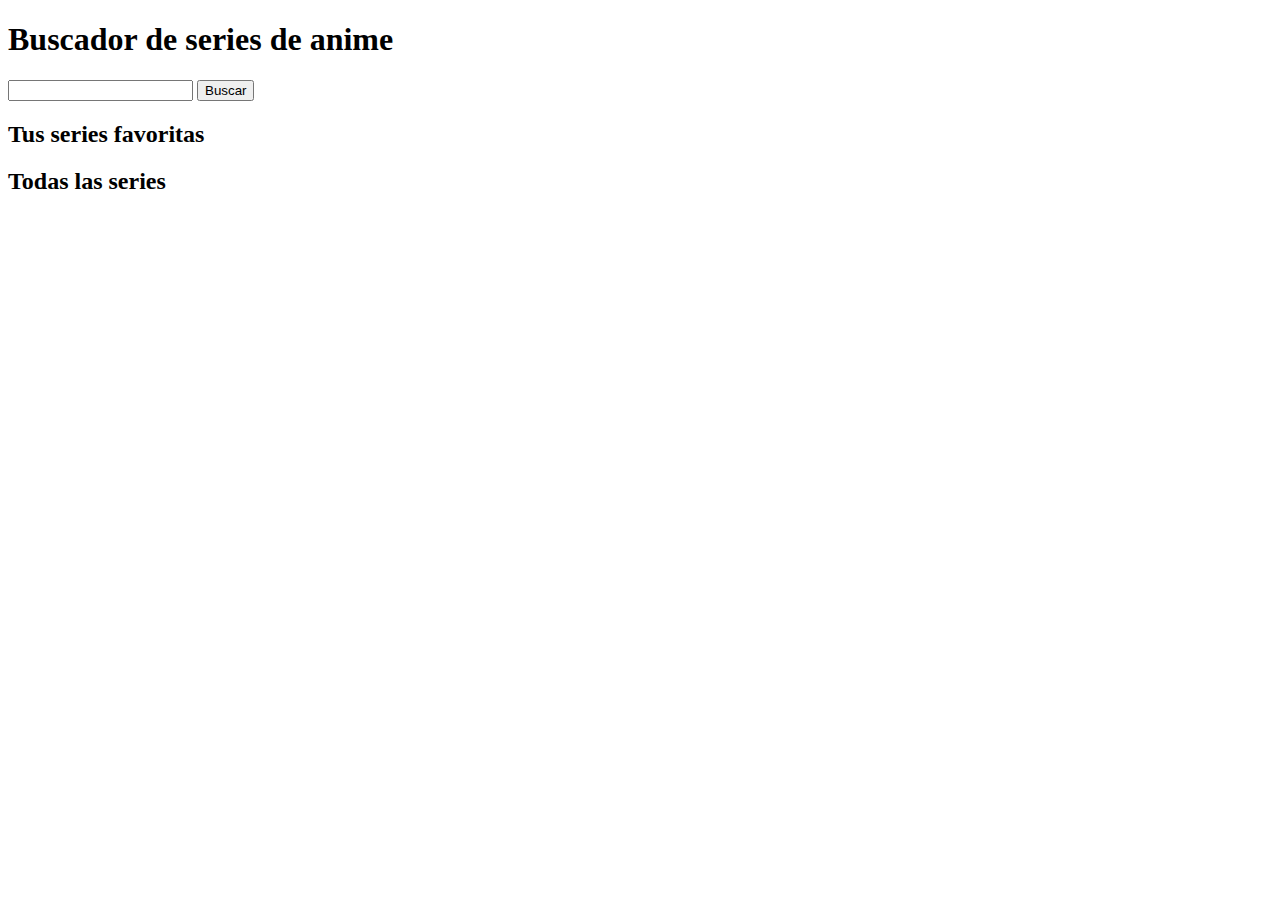
==== src/index.html @ aba6001e "Favs Working" ====
<!DOCTYPE html>
<html lang="es">
  <head>
    <meta charset="UTF-8" />
    <meta name="viewport" content="width=device-width, initial-scale=1" />
    <title>Buscador de series anime</title>  
    <link rel="stylesheet" href="./scss/main.scss" />
  </head>

  <body>
    <main>
    <h1>Buscador de series de anime</h1>
      <div>
        <input type="text" class="js-input-search">
        <button class="js-btn-search">Buscar</button>
        <!-- <button class="js-btn-reset">Reset</button> -->
      </div>
      <div class="container">        
          <div>
            <h2>Tus series favoritas</h2>
            <ul class="favorite js-container-fav">
            </ul>
          </div>

          <!-- Para el botón de cerrar <i class="fa-regular fa-circle-xmark"></i> -->

          <div>
            <h2>Todas las series</h2>
            <section class="js-container-gen">
            </section>
          </div>

      </div>
      
    
      </main>
    <script src="./js/main.js"></script>
  </body>
</html>
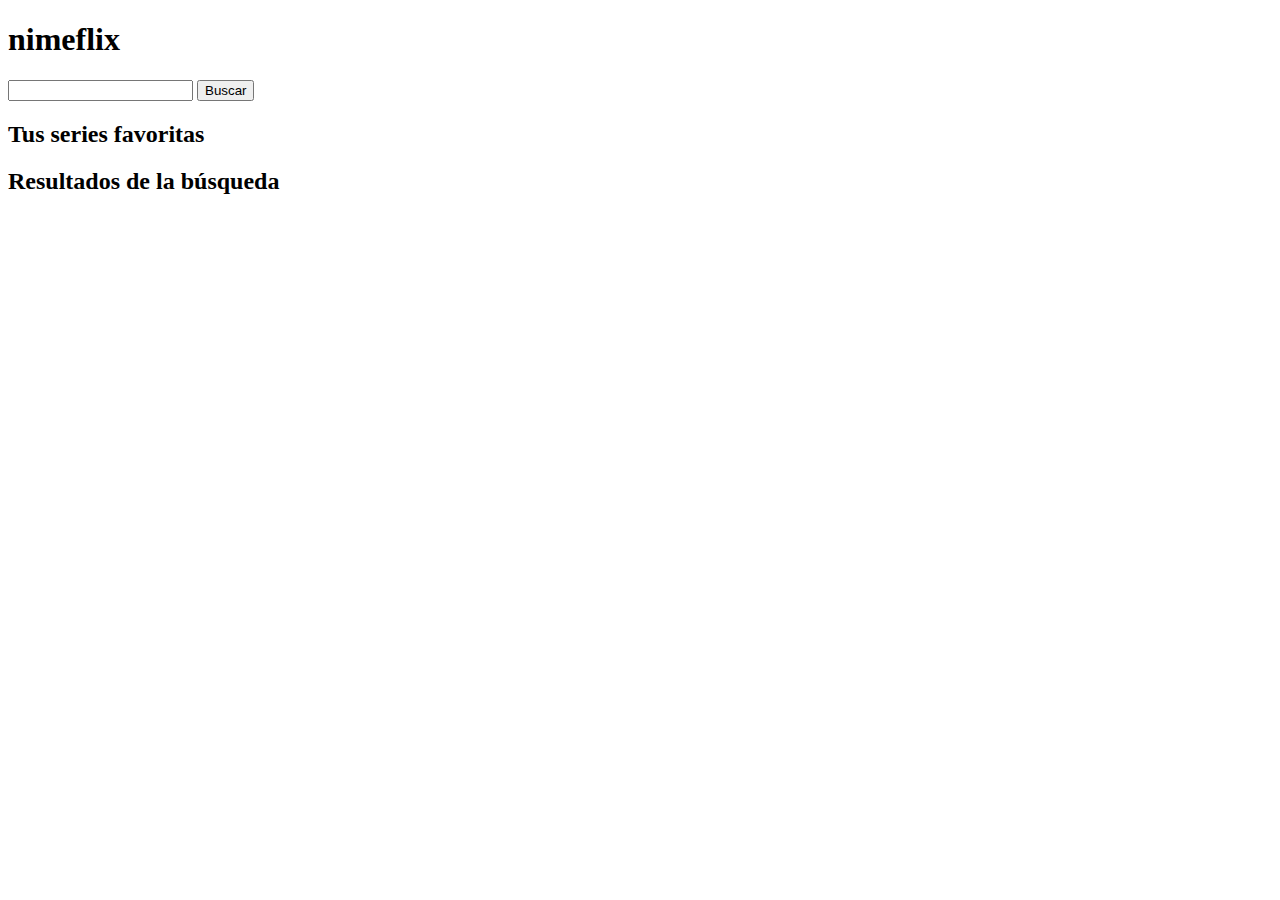
==== commit 4c8a6cd1: "Remove in progress" ====
--- a/src/index.html
+++ b/src/index.html
@@ -5,14 +5,15 @@
     <meta name="viewport" content="width=device-width, initial-scale=1" />
     <title>Buscador de series anime</title>  
     <link rel="stylesheet" href="./scss/main.scss" />
+    <link rel="stylesheet" href="https://cdnjs.cloudflare.com/ajax/libs/font-awesome/6.5.0/css/all.min.css" integrity="sha512-Avb2QiuDEEvB4bZJYdft2mNjVShBftLdPG8FJ0V7irTLQ8Uo0qcPxh4Plq7G5tGm0rU+1SPhVotteLpBERwTkw==" crossorigin="anonymous" referrerpolicy="no-referrer" />
   </head>
 
   <body>
     <main>
-    <h1>Buscador de series de anime</h1>
-      <div>
-        <input type="text" class="js-input-search">
-        <button class="js-btn-search">Buscar</button>
+    <h1><i class="fa-solid fa-a fa-flip"></i>nimeflix</h1>
+      <div class="div">
+        <input type="text" class="js-input-search input">
+        <button class="js-btn-search btn">Buscar</button>
         <!-- <button class="js-btn-reset">Reset</button> -->
       </div>
       <div class="container">        
@@ -22,14 +23,12 @@
             </ul>
           </div>
 
-          <!-- Para el botón de cerrar <i class="fa-regular fa-circle-xmark"></i> -->
 
           <div>
-            <h2>Todas las series</h2>
-            <section class="js-container-gen">
-            </section>
+            <h2>Resultados de la búsqueda</h2>
+            <ul class="js-container-gen ul">
+            </ul>
           </div>
-
       </div>
       
     
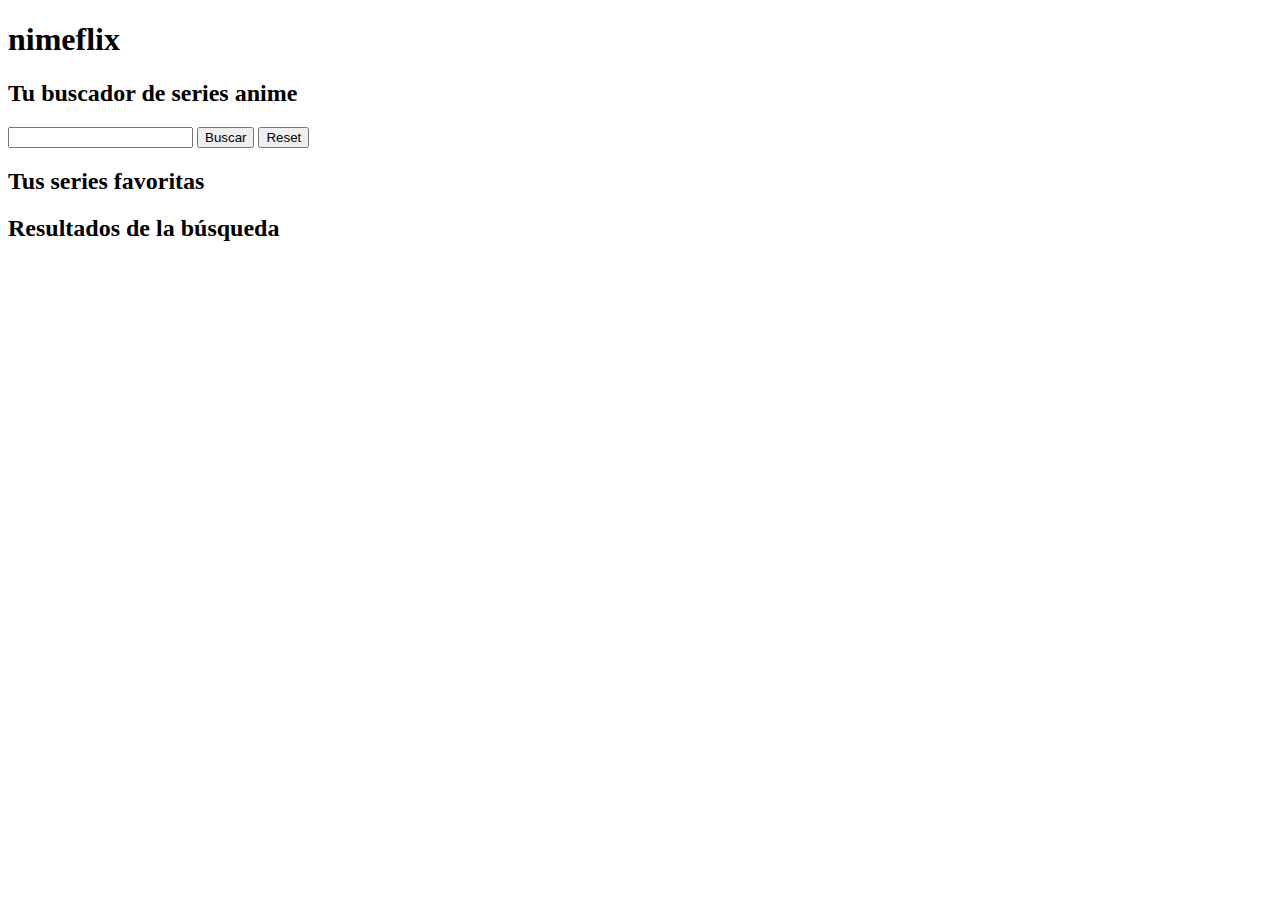
==== commit 0a3da81f: "Remove from favs in x icon" ====
--- a/src/index.html
+++ b/src/index.html
@@ -10,11 +10,11 @@
 
   <body>
     <main>
-    <h1><i class="fa-solid fa-a fa-flip"></i>nimeflix</h1>
+  <h1><i class="fa-solid fa-a fa-flip"></i>nimeflix</h1><h2 class="subtitle">Tu buscador de series anime</h2>
       <div class="div">
         <input type="text" class="js-input-search input">
         <button class="js-btn-search btn">Buscar</button>
-        <!-- <button class="js-btn-reset">Reset</button> -->
+        <button class="js-btn-reset btn_reset">Reset</button>
       </div>
       <div class="container">        
           <div>
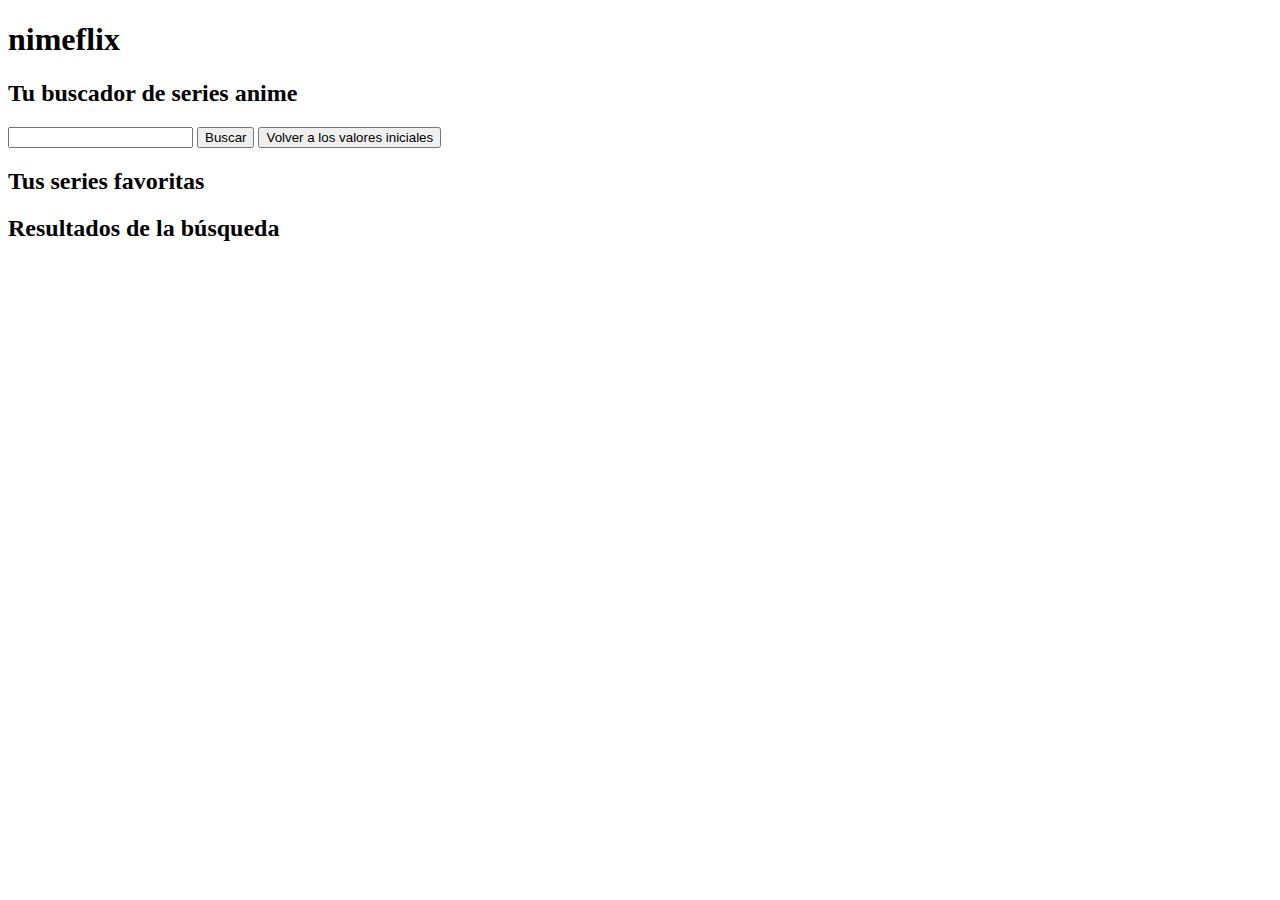
==== commit b8ce981b: "Really finished" ====
--- a/src/index.html
+++ b/src/index.html
@@ -10,11 +10,11 @@
 
   <body>
     <main>
-  <h1><i class="fa-solid fa-a fa-flip"></i>nimeflix</h1><h2 class="subtitle">Tu buscador de series anime</h2>
+  <h1><i class="fa-solid fa-a fa-flip" style="--fa-animation-duration: 3s;"></i>nimeflix</h1><h2 class="subtitle">Tu buscador de series anime</h2>
       <div class="div">
         <input type="text" class="js-input-search input">
         <button class="js-btn-search btn">Buscar</button>
-        <button class="js-btn-reset btn_reset">Reset</button>
+        <button class="js-btn-reset btn_reset">Volver a los valores iniciales</button>
       </div>
       <div class="container">        
           <div>
@@ -22,7 +22,6 @@
             <ul class="favorite js-container-fav">
             </ul>
           </div>
-
 
           <div>
             <h2>Resultados de la búsqueda</h2>
